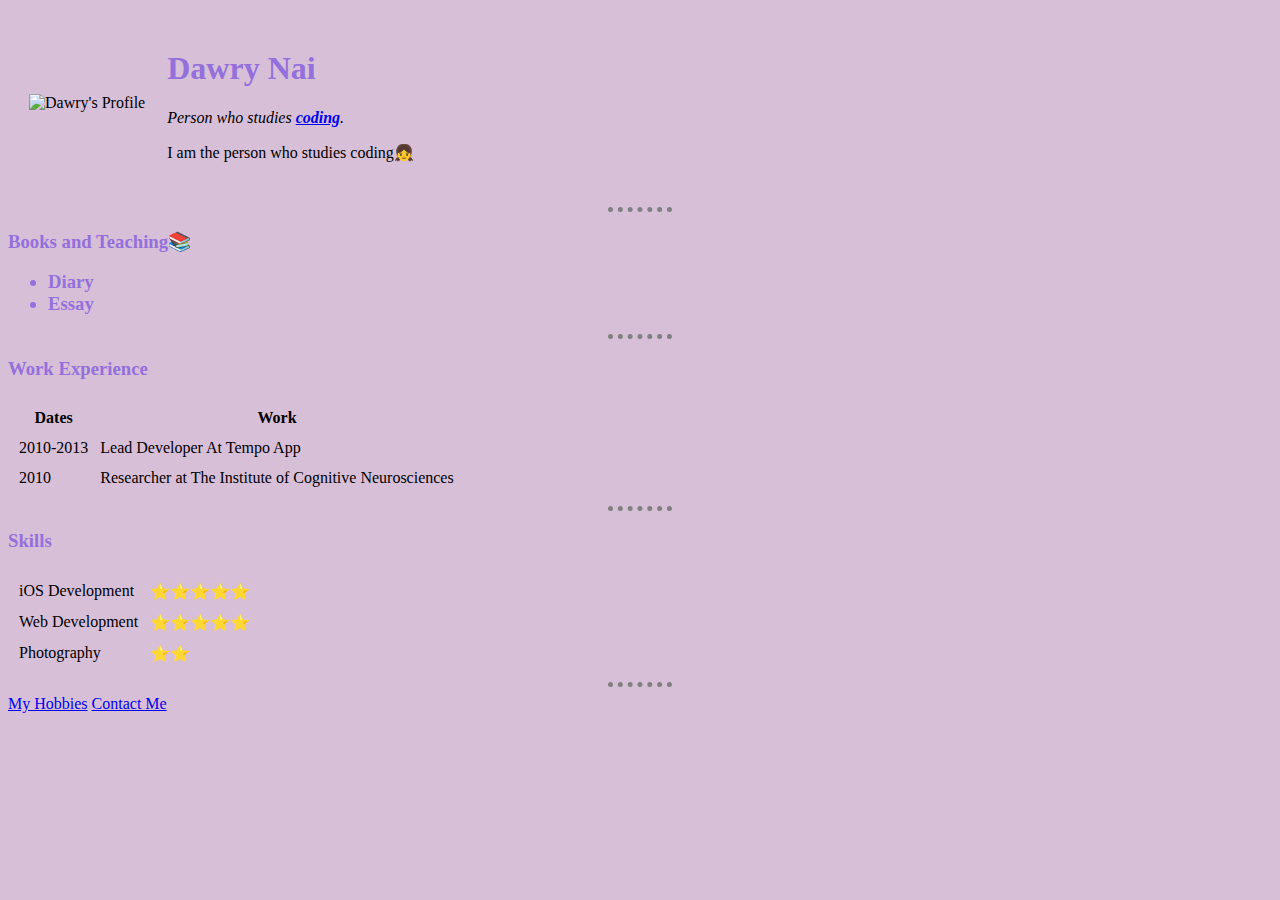
==== index.html @ 991cbf69 "Update index.html" ====
<!DOCTYPE html>
<html lang="en" dir="ltr">

<head>
  <meta charset="utf-8">
  <title>DAWRY's personal site</title>
<link rel="stylesheet" href="styles.css">
</head>

<body>
  <table cellspacing="20">
    <tr>
    <td>  <img src="babyRapunzel.png" alt="Dawry's Profile"></td>
    <td><h1>Dawry Nai</h1>
    <p><em>Person who studies <strong><a href="https://www.appbrewery.co/">coding</a></strong>.</em></p>
    <p>I am the person who studies coding👧</p></td>
    </tr>
  </table>


  <hr>
  <h3>Books and Teaching📚<h3>
      <ul>
        <li>Diary</li>
        <li>Essay</li>
      </ul>
      <hr>
      <h3>Work Experience</h3>
      <table cellspacing="10">
        <thead>
          <tr>
            <th>Dates</th>
            <th>Work</th>
          </tr>
        </thead>

        <tr>
          <td>2010-2013</td>
          <td>Lead Developer At Tempo App</td>
        </tr>
        <tr>
          <td>2010</td>
          <td>Researcher at The Institute of Cognitive Neurosciences</td>
        </tr>
      </table>
      <hr>
      <h3>Skills</h3>


<table cellspacing="10">
        <tr>
          <td>iOS Development</td>
          <td>⭐⭐⭐⭐⭐</td>
        </tr>
        <tr>
          <td>Web Development</td>
          <td>⭐⭐⭐⭐⭐</td>
        </tr>
        <tr>
          <td>Photography</td>
          <td>⭐⭐</td>
        </tr>


</table>



      <hr>
<a href="hobbies.html">My Hobbies</a>
<a href="contactdetails.html">Contact Me</a>
</body>

</html>
---- styles.css ----
body {
  background-color: Thistle;
}

h1 {
  color: #9370DB
}

h3 {
  color: #9370DB
}

hr {
  border-style: none;
  border-top-style: dotted;
  border-color: grey;
  border-width: 5px;
  width: 5%
}
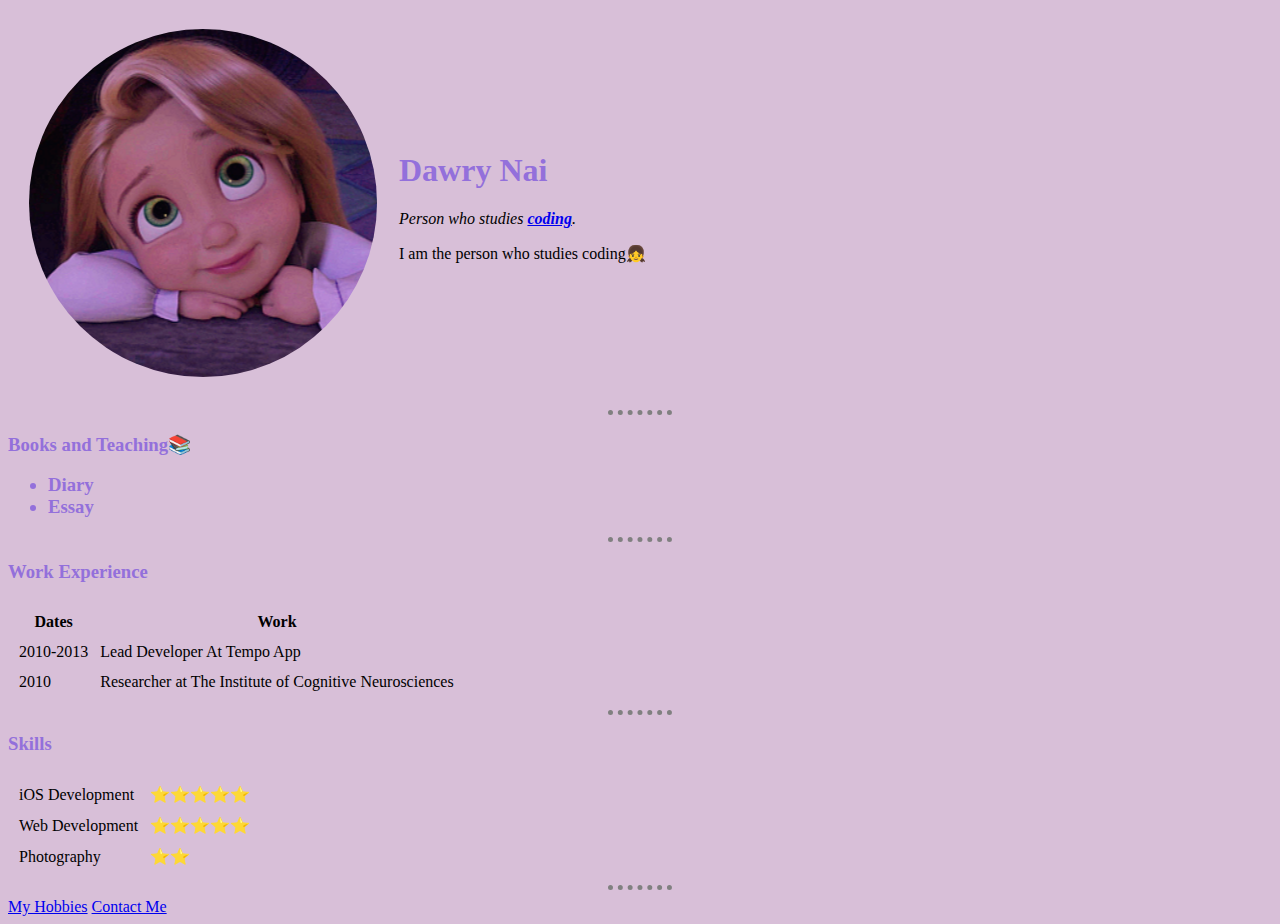
==== commit ac6a19df: "Update index.html" ====
--- a/index.html
+++ b/index.html
@@ -10,7 +10,7 @@
 <body>
   <table cellspacing="20">
     <tr>
-    <td>  <img src="babyRapunzel.png" alt="Dawry's Profile"></td>
+    <td>  <img src="babyrapunzel.png" alt="Dawry's Profile"></td>
     <td><h1>Dawry Nai</h1>
     <p><em>Person who studies <strong><a href="https://www.appbrewery.co/">coding</a></strong>.</em></p>
     <p>I am the person who studies coding👧</p></td>
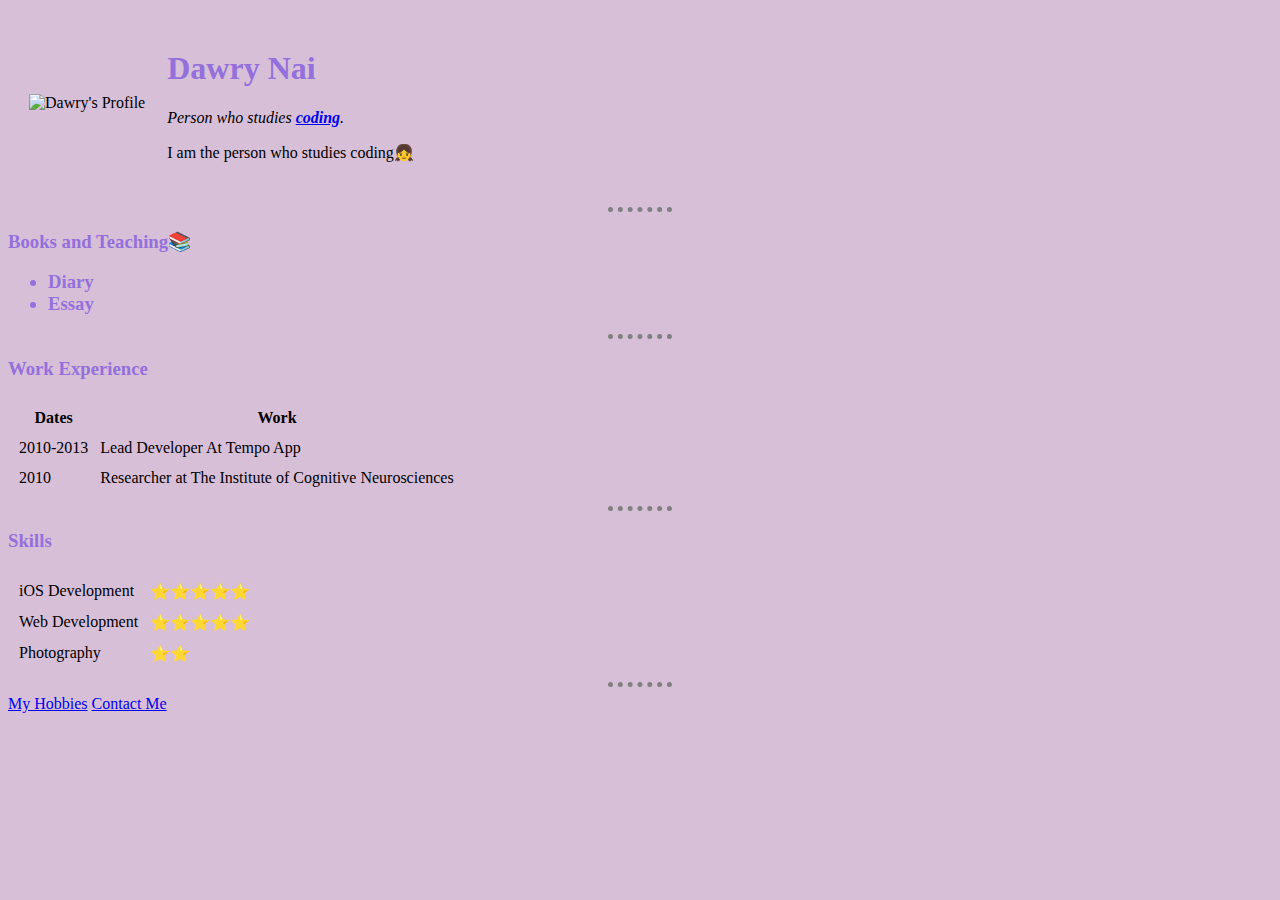
==== commit 698d4436: "Update index.html" ====
--- a/index.html
+++ b/index.html
@@ -10,7 +10,7 @@
 <body>
   <table cellspacing="20">
     <tr>
-    <td>  <img src="babyrapunzel.png" alt="Dawry's Profile"></td>
+    <td>  <img src="Rapunzel.png" alt="Dawry's Profile"></td>
     <td><h1>Dawry Nai</h1>
     <p><em>Person who studies <strong><a href="https://www.appbrewery.co/">coding</a></strong>.</em></p>
     <p>I am the person who studies coding👧</p></td>
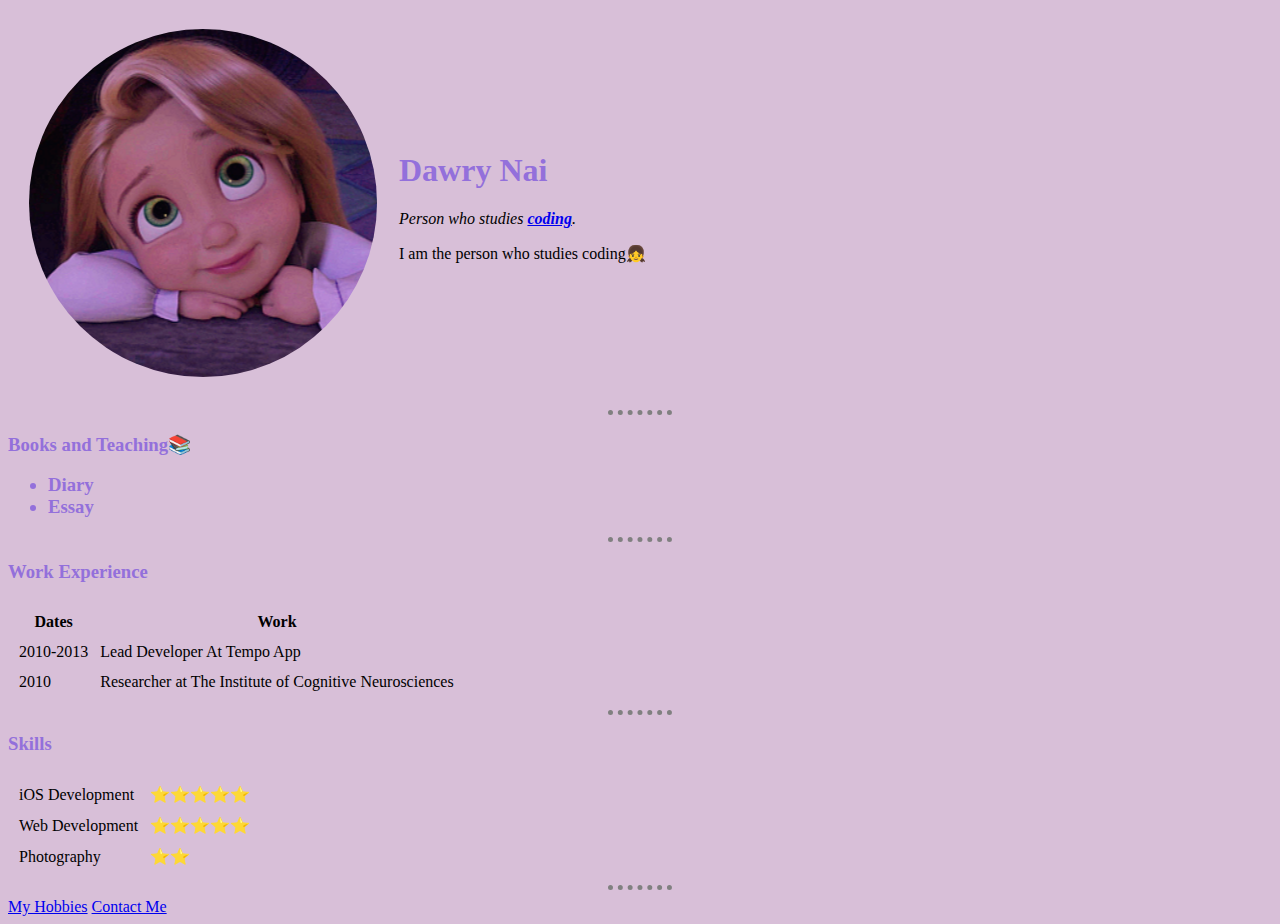
==== commit 2c582890: "Update index.html" ====
--- a/index.html
+++ b/index.html
@@ -10,7 +10,7 @@
 <body>
   <table cellspacing="20">
     <tr>
-    <td>  <img src="Rapunzel.png" alt="Dawry's Profile"></td>
+    <td>  <img src="./babyrapunzel.png" alt="Dawry's Profile"></td>
     <td><h1>Dawry Nai</h1>
     <p><em>Person who studies <strong><a href="https://www.appbrewery.co/">coding</a></strong>.</em></p>
     <p>I am the person who studies coding👧</p></td>
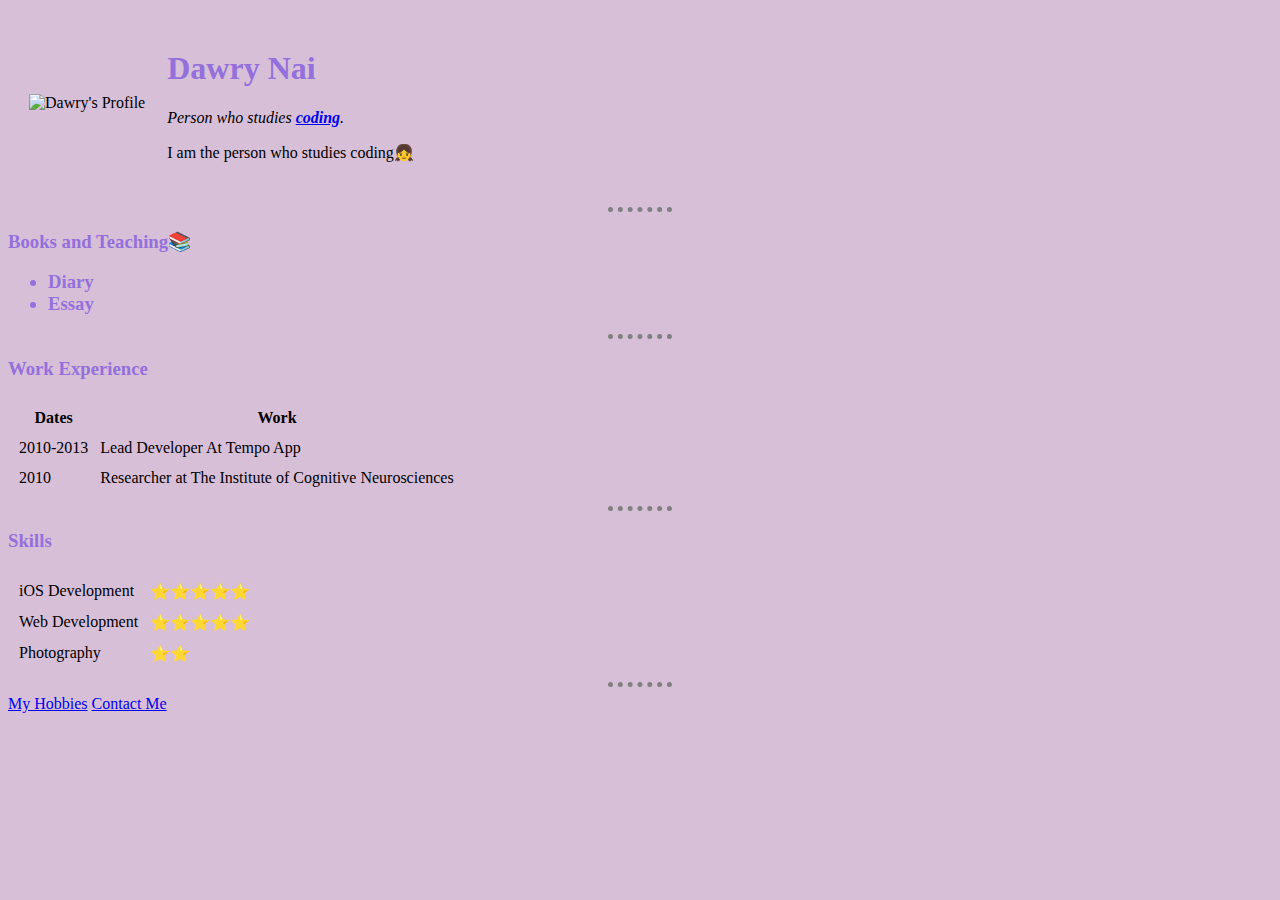
==== commit 4c5d19be: "Update index.html" ====
--- a/index.html
+++ b/index.html
@@ -10,7 +10,7 @@
 <body>
   <table cellspacing="20">
     <tr>
-    <td>  <img src="./babyrapunzel.png" alt="Dawry's Profile"></td>
+    <td>  <img src="./rapunzel.png" alt="Dawry's Profile"></td>
     <td><h1>Dawry Nai</h1>
     <p><em>Person who studies <strong><a href="https://www.appbrewery.co/">coding</a></strong>.</em></p>
     <p>I am the person who studies coding👧</p></td>
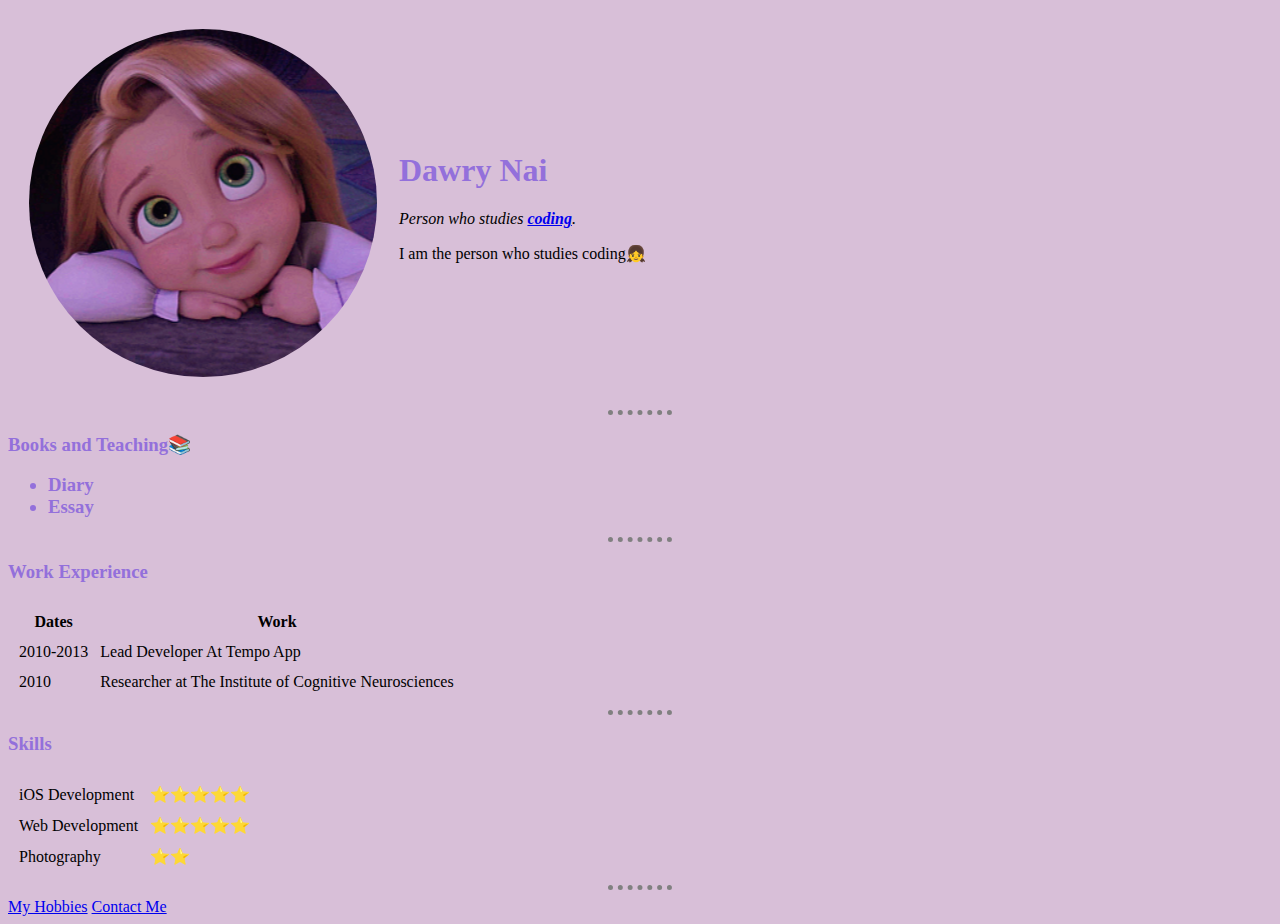
==== commit bb1cce37: "Update index.html" ====
--- a/index.html
+++ b/index.html
@@ -10,7 +10,7 @@
 <body>
   <table cellspacing="20">
     <tr>
-    <td>  <img src="./rapunzel.png" alt="Dawry's Profile"></td>
+    <td>  <img src="./babyrapunzel.png" alt="Dawry's Profile"></td>
     <td><h1>Dawry Nai</h1>
     <p><em>Person who studies <strong><a href="https://www.appbrewery.co/">coding</a></strong>.</em></p>
     <p>I am the person who studies coding👧</p></td>
